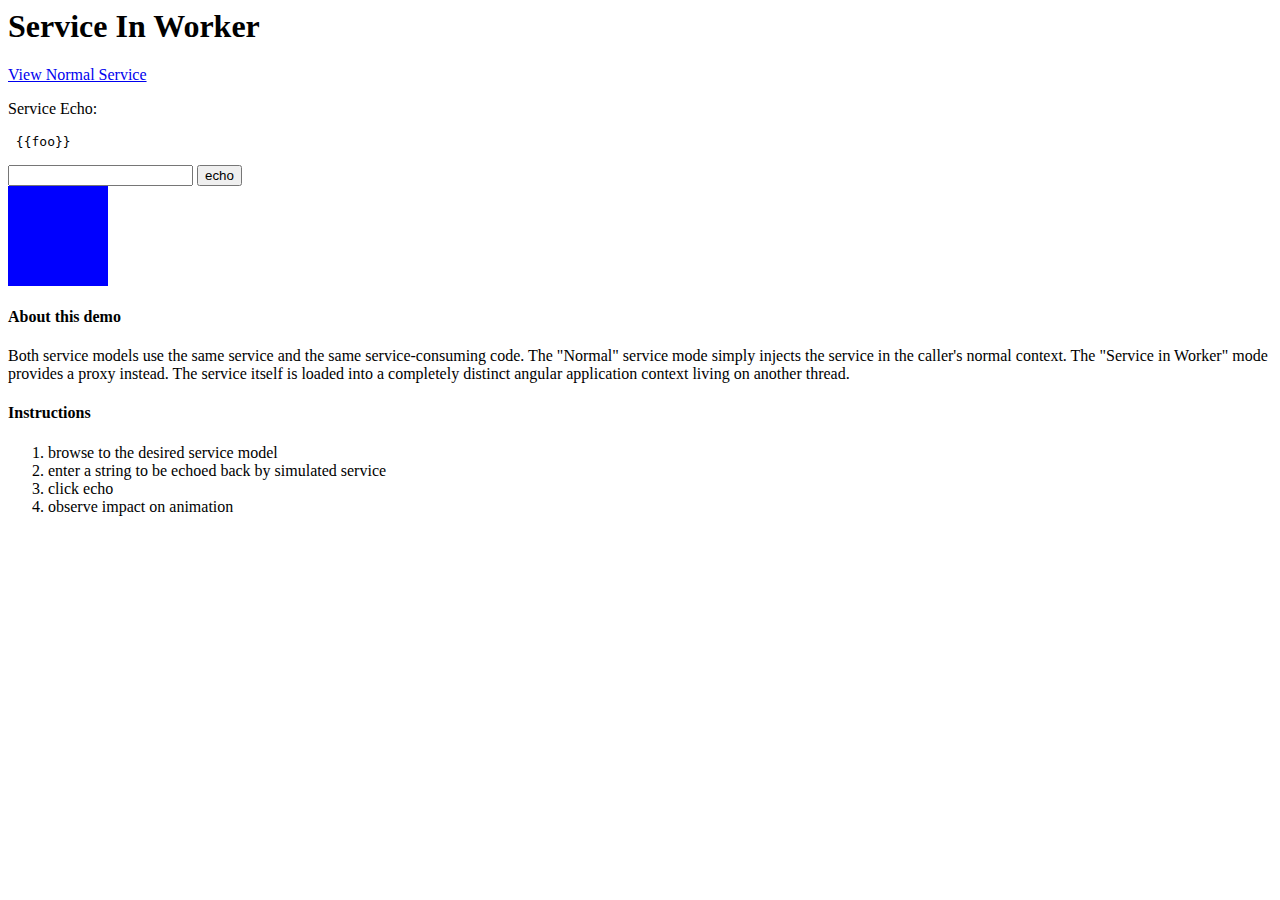
==== servorker.html @ c724af5f "initial commit" ====
<html>
<head>
  <script src="//ajax.googleapis.com/ajax/libs/jquery/1.10.1/jquery.min.js"></script>
  <script src="components/angular/angular.js"></script>
  <script src="scripts/main.js"></script>
  <script src="scripts/services/servorkerManager.js"></script>
  <!-- <script src="scripts/services/echoService.js"></script> -->
  <script>
    registerThreadsafeService('echo', '/scripts/services/echoService.js');
  </script>
</head>
<body ng-app="main">
  <h1>Service In Worker</h1>
  <a href="/">View Normal Service</a>
  <div ng-view></div>
</html>
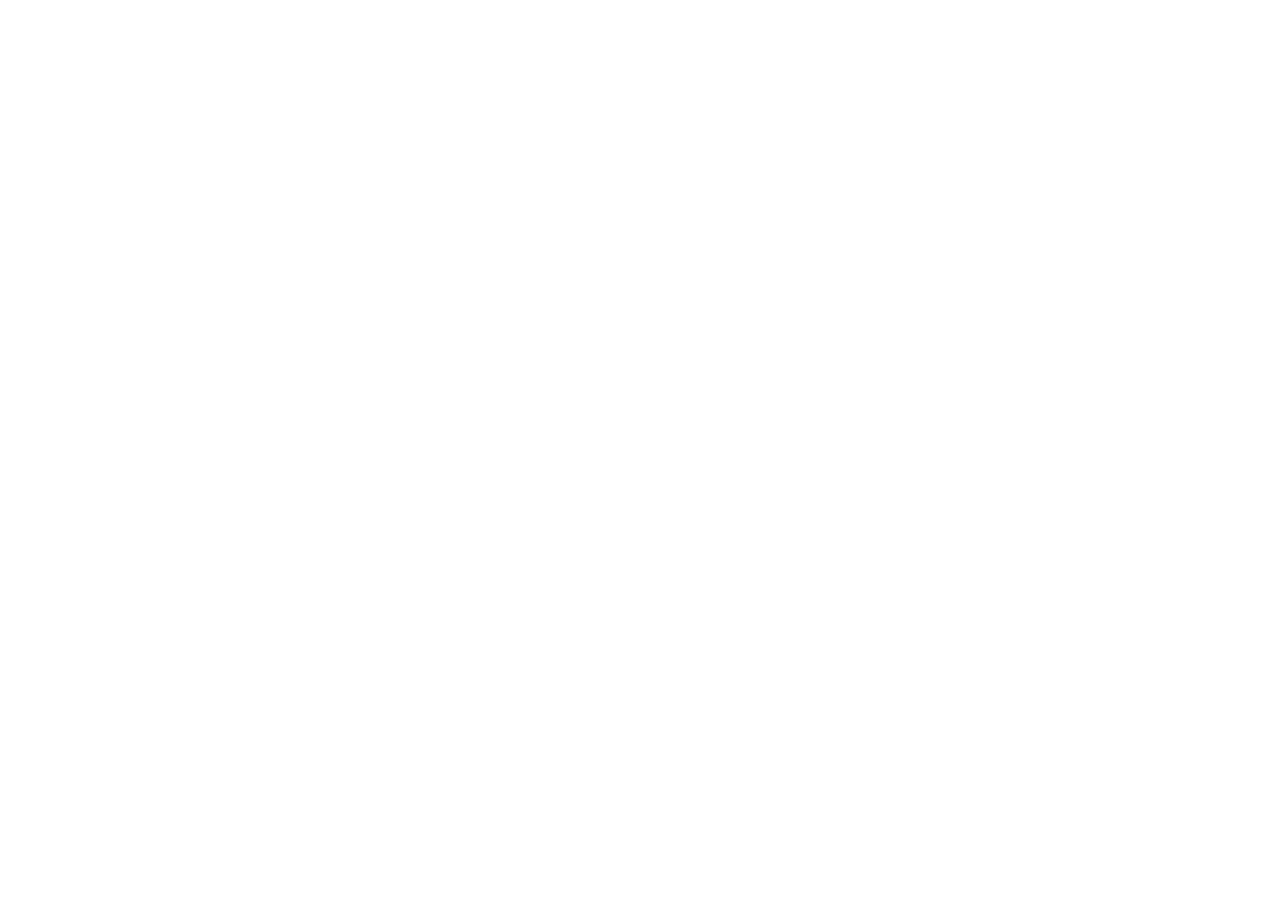
==== commit ede04b4a: "reworking against Angular with a defered-services PR" ====
--- a/servorker.html
+++ b/servorker.html
@@ -1,16 +1,23 @@
 <html>
 <head>
+  <style>
+  input[type="button"] {
+    line-height: 1em;
+    padding: 10px;
+    display: inline-block;
+    background: blue;
+    color: white;
+    border-radius: 10px;
+  }
+  </style>
   <script src="//ajax.googleapis.com/ajax/libs/jquery/1.10.1/jquery.min.js"></script>
-  <script src="components/angular/angular.js"></script>
+  <script src="components/angular/angular.forked.js"></script>
   <script src="scripts/main.js"></script>
   <script src="scripts/services/servorkerManager.js"></script>
-  <!-- <script src="scripts/services/echoService.js"></script> -->
   <script>
-    registerThreadsafeService('echo', '/scripts/services/echoService.js');
+    registerServorker('echo', '/scripts/services/echoService.js');
   </script>
 </head>
 <body ng-app="main">
-  <h1>Service In Worker</h1>
-  <a href="/">View Normal Service</a>
   <div ng-view></div>
 </html>